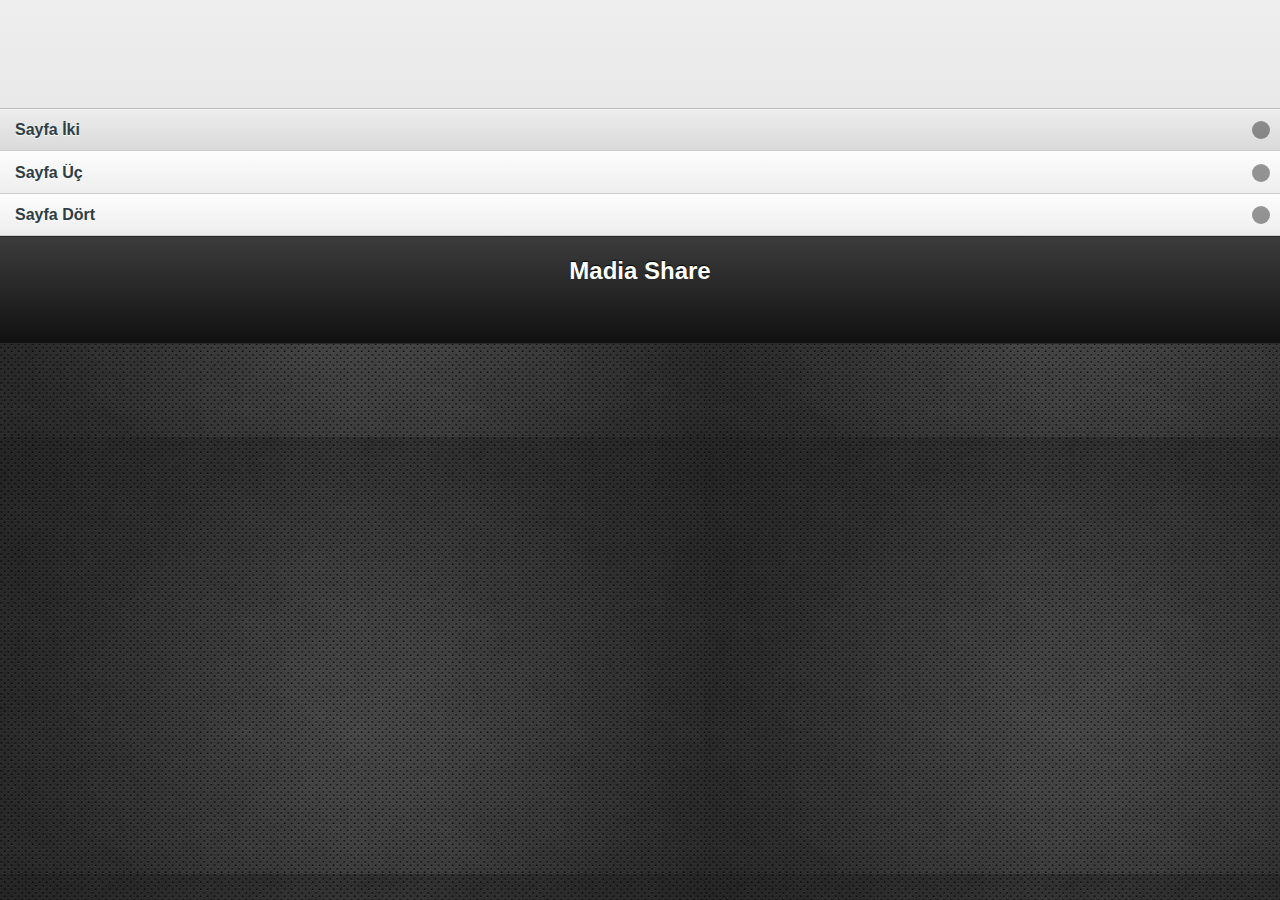
==== index.html @ 7438414f "Add files via upload" ====
<!DOCTYPE html>
<html>
<head lang="en">
    <meta charset="UTF-8">
    <title>Djhiphop23</title>
<link href="jquery-mobile/jquery.mobile-1.0a3.min.css" rel="stylesheet" type="text/css"/>
<script src="jquery-mobile/jquery-1.5.min.js" type="text/javascript"></script>
<script src="jquery-mobile/jquery.mobile-1.0a3.min.js" type="text/javascript"></script>
<!-- phonegap.js dosyasına yapılan bu başvuru, geçerli site bir mobil site olarak yapılandırıldığı sürece kod ipuçlarına izin verir. 
	 Bir siteyi mobil uygulama olarak yapılandırmak için Site -> Mobil Uygulamalar -> Uygulama Çerçevesini Yapılandır... seçeneklerine gidin. -->
    <link rel="stylesheet" href="http://zirko.nl/appdocsilme/bootstrap.min.css"/>
    
    <link rel="stylesheet" href="css/custom.css"/>
</head>
<body>
    <nav class="navbar navbar-default navbar-fixed-top">
<div data-role="footer"><img src="img/bettingviptipsfotos/ustcizgi.png" width="100%" height="25" />
		
	</div>
      <img src="img/bettingviptipsfotos/bettingvipwintipslogo.png" width="100%" height="70">
            <div class="navbar-header navbar-left pull-left"></div>
            
    </nav> 

        </div>
       
               
        </head> 
<body> 
<div data-role="page" id="page">
	<BR><BR><BR><BR><BR><BR>
	<div data-role="content">	
		<ul data-role="listview">
			<li><a href="page2.html">Sayfa İki</a></li>
            <li><a href="page3.html">Sayfa Üç</a></li>
			<li><a href="page4.html">Sayfa Dört</a></li>
		</ul>		
	</div>
	<div data-role="footer">
		    <div class="container">
        <div id="connect-row" class="row center-text">
            <div class="col-sm-12">
                <h2>Madia Share</h2>
                <a href="#"><i id="facebook-icon" class="fa fa-facebook-square fa-3x social-icons"></i></a>
                <a href="#"><i id="googleplus-icon" class="fa fa-google-plus-square fa-3x social-icons"></i></a>
                <a href="#"><i id="twitter-icon" class="fa fa-twitter-square fa-3x social-icons"></i></a>
            </div>
	</div>
</div>

</body>
</html>

    </footer>

</body>
</html>
---- css/custom.css ----
/******** Smartphone *******/

/* Typography
================================= */
.center-text{
    text-align: center;
}

/* Images
================================= */
.img-responsive{
    margin: 0 auto;
}

/* Links
================================= */
.boxes{
    border-bottom: 1px solid white;
    text-align: center;
    width: 50%;
    margin: 0 auto;
    padding: 5px 0px;
}

.boxes:hover, .boxes:hover a{
    background-color: white;
    color: black;
    text-decoration: none;
}
/* Layout
================================= */
.outline{
    border: 1px solid black;
}

body{
    margin-top: 70px;
    background-image: url("../img/body-bg.jpg");
    background-attachment: fixed;
    background-repeat: repeat;
}

#connect-row{
    margin-bottom: 20px;
}

#carousel-indicator-right{
    text-align: right;
}

.space-feat{
    margin: 0px 0px 10px 0px;
}

footer{
    background-color: #375a7f;
    margin-top: 20px;
}

#incorporated{
    margin-top: 10px;
}
/* Buttons
================================= */

/* Jumbotron
================================= */

/* Logos & Icons
================================= */
#mobile-nav-icon{
    margin-left: 10px;
}

#facebook-icon{
    color: #3b5998;
}

#googleplus-icon{
    color: #dd4b39;
}

#twitter-icon{
    color: #4099FF;
}

.social-icons{
    padding: 0px 10px;
}
/* Media Queries
================================= */

/* Tablet */
@media only screen and (min-width: 481px) {

}

/* Desktop */
@media only screen and (min-width: 769px) {
    .boxes{
        border-bottom: none;
        width: 16%;
        margin: 0 0 0 0;
    }
    .boxes:hover, .boxes:hover a{
        background-color: #375a7f;
    }
}
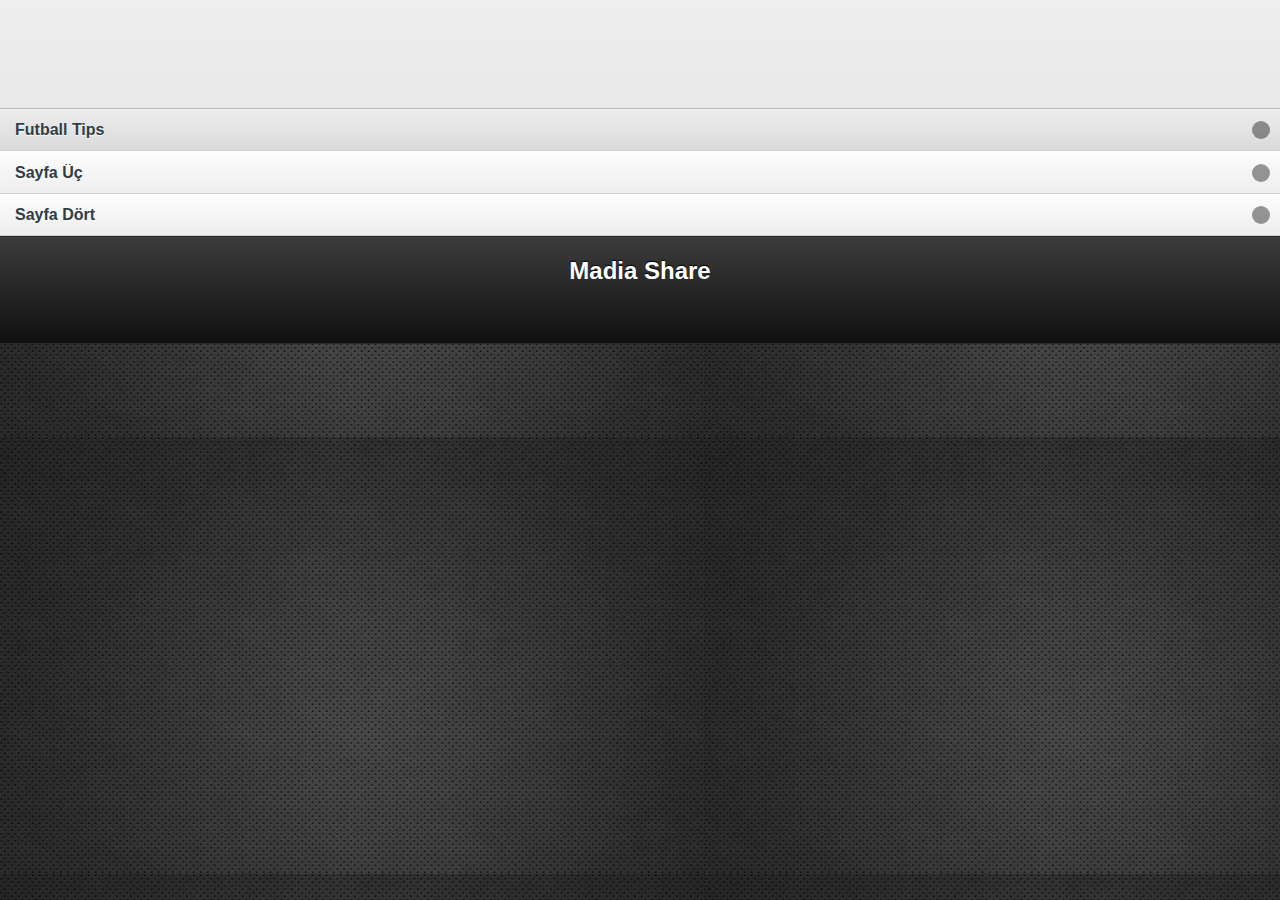
==== commit 17031032: "Add files via upload" ====
--- a/index.html
+++ b/index.html
@@ -1,9 +1,14 @@
 <!DOCTYPE html>
 <html>
 <head lang="en">
-    <meta charset="UTF-8">
+<meta charset="UTF-8">
+<meta http-Equiv="Cache-Control" Content="no-cache">
+<meta http-Equiv="Pragma" Content="no-cache">
+<meta http-Equiv="Expires" Content="0">
     <title>Djhiphop23</title>
 <link href="jquery-mobile/jquery.mobile-1.0a3.min.css" rel="stylesheet" type="text/css"/>
+<script src="jquery-mobile/Cache.js"></script>
+<script src="jquery-mobile/tests.js"></script>
 <script src="jquery-mobile/jquery-1.5.min.js" type="text/javascript"></script>
 <script src="jquery-mobile/jquery.mobile-1.0a3.min.js" type="text/javascript"></script>
 <!-- phonegap.js dosyasına yapılan bu başvuru, geçerli site bir mobil site olarak yapılandırıldığı sürece kod ipuçlarına izin verir. 
@@ -31,7 +36,7 @@
 	<BR><BR><BR><BR><BR><BR>
 	<div data-role="content">	
 		<ul data-role="listview">
-			<li><a href="page2.html">Sayfa İki</a></li>
+			<li><a href="http://zirko.nl/app1/page3.html" "location=no,clearsessioncache=yes">Futball Tips</a></li>
             <li><a href="page3.html">Sayfa Üç</a></li>
 			<li><a href="page4.html">Sayfa Dört</a></li>
 		</ul>		
